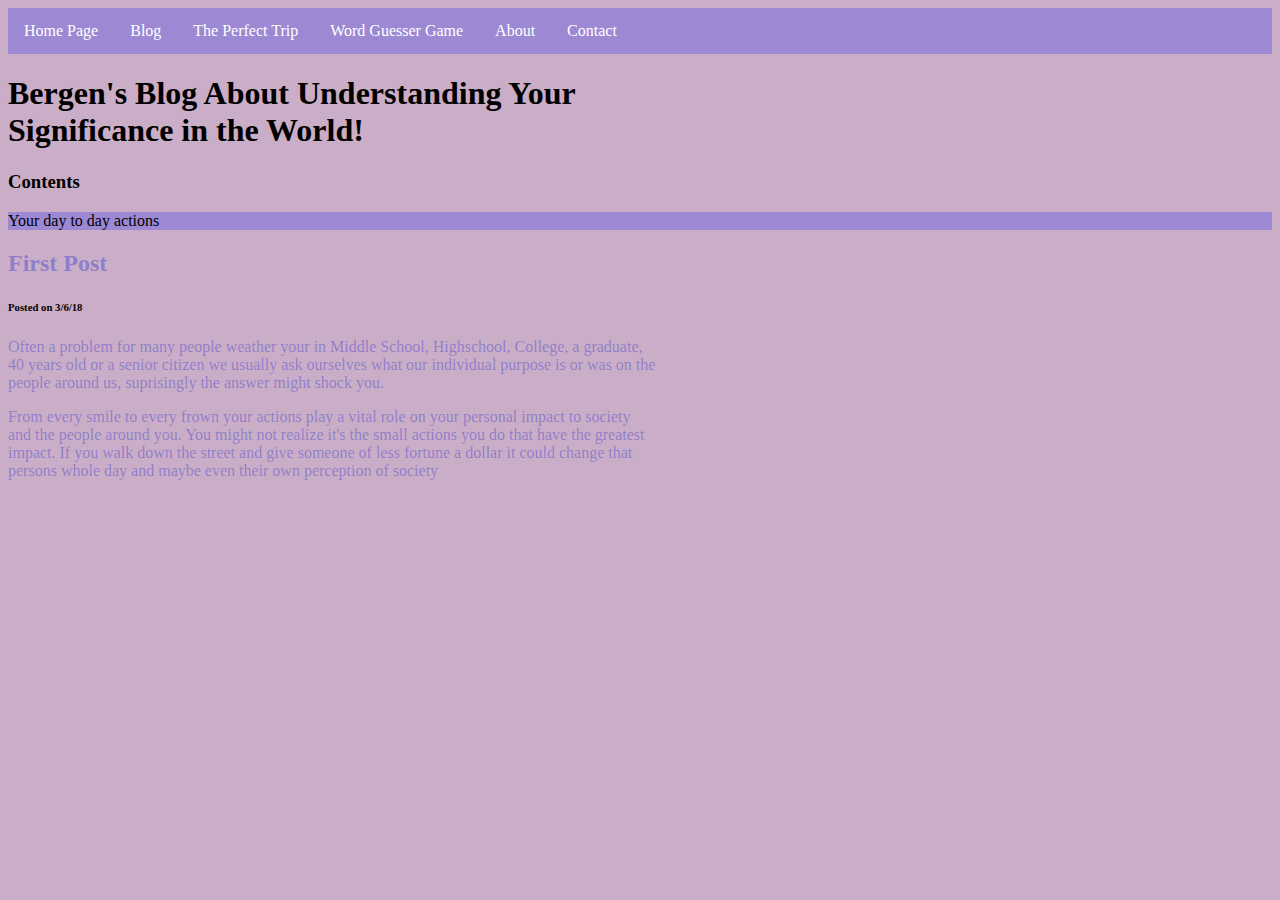
==== blog.html @ 2e15f30a "Add files via upload" ====
<!DOCTYPE html>
<html>
<head>
    <meta charset="utf-8">
    <title>Project: Blog</title>
</head>
<link rel="stylesheet" href="style sheet.css">
<body>
<ul>
    <li><a href="index.html">Home Page</a></li>
    <li><a class="active" href="blog.html">Blog</a></li>
    <li><a href="vacation.html">The Perfect Trip</a></li>
    <li><a href="wordguesser.html">Word Guesser Game</a></li>
    <li><a href="project3.html">About</a></li>
    <li><a href="project4.html">Contact</a></li>
</ul>
<h1>Bergen's Blog About Understanding Your <br>Significance in the World!</h1>

<h3>Contents</h3>
<ul>
    <li>                                      Your day to day actions                                      </li>
</ul>

<h2>First Post</h2>
<h6>Posted on 3/6/18</h6>

<p>Often a problem for many people weather your in Middle School, Highschool, College, a graduate,<br> 40 years old or a senior citizen we usually ask ourselves what our individual purpose is or was on the<br> people around us, suprisingly the answer might shock you.  </p>

<p>From every smile to every frown your actions play a vital role on your personal impact to society <br>and the people around you. You might not realize it's the small actions you do that have the greatest <br>impact. If you walk down the street and give someone of less fortune a dollar it could change that<br> persons whole day and maybe even their own perception of society
</p>


</body>
</html>
---- style sheet.css ----
body {
    background-color: rgba(101, 15, 87, 0.34);
}
h2 {
    color: rgba(7, 21, 213, 0.33);
}
p {
    color: rgba(7, 21, 213, 0.33);
}
ul {
    list-style-type: none;
    margin: 0;
    padding: 0;
    overflow: hidden;
    background-color: rgba(24, 27, 255, 0.25);
}

li {
    float: left;
}

li a {
    display: block;
    color: white;
    text-align: center;
    padding: 14px 16px;
    text-decoration: none;
}

li a:hover {
    background-color: #111;
}
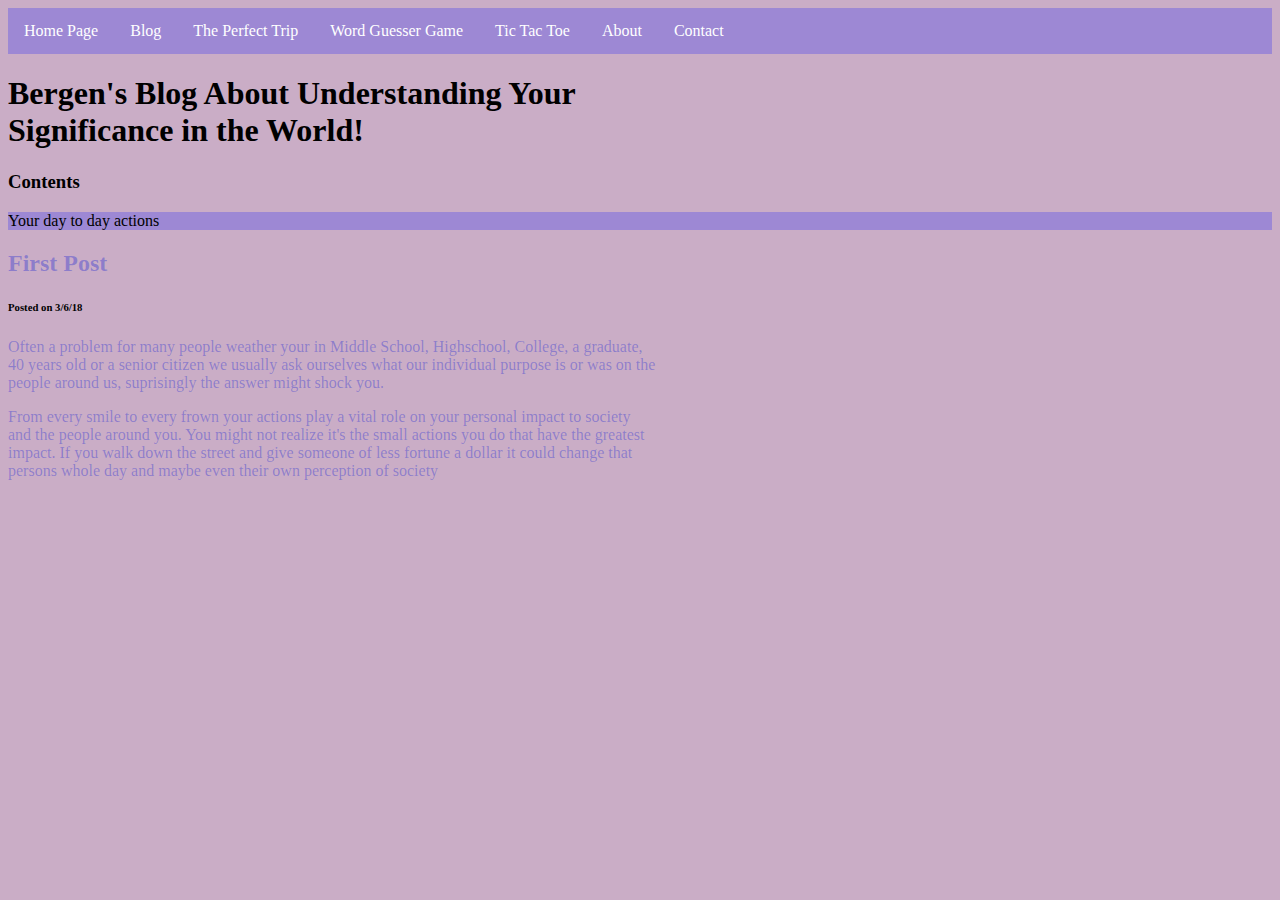
==== commit 47cc2b10: "Add files via upload" ====
--- a/blog.html
+++ b/blog.html
@@ -11,6 +11,7 @@
     <li><a class="active" href="blog.html">Blog</a></li>
     <li><a href="vacation.html">The Perfect Trip</a></li>
     <li><a href="wordguesser.html">Word Guesser Game</a></li>
+    <li><a href="tictactoe.html">Tic Tac Toe</a></li>
     <li><a href="project3.html">About</a></li>
     <li><a href="project4.html">Contact</a></li>
 </ul>
